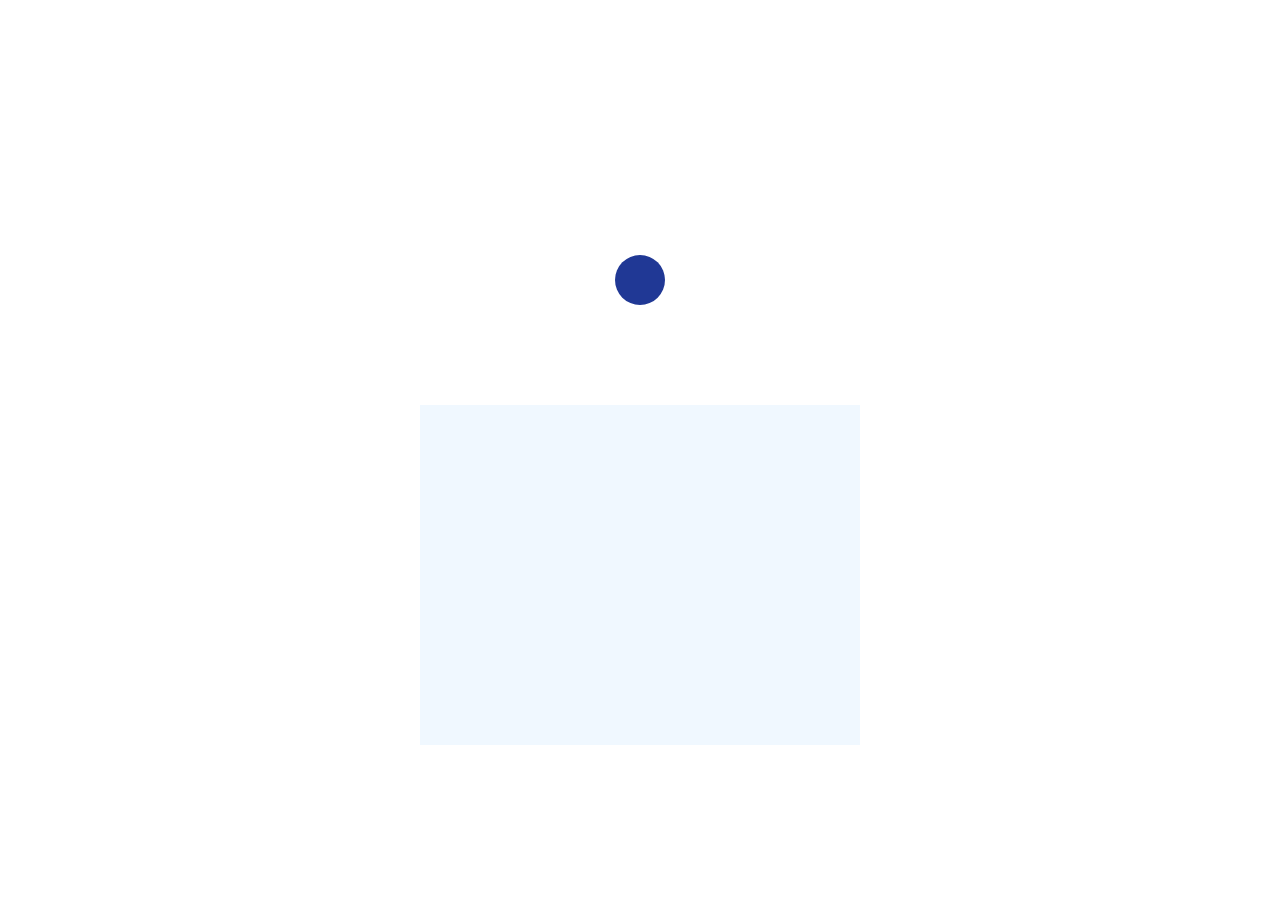
==== animations/circle.html @ 450dd8e1 "created and finished orbit" ====
<!DOCTYPE html>
<html lang="en">
<head>
    <meta charset="UTF-8">
    <meta name="viewport" content="width=device-width, initial-scale=1.0">
    <title>Document</title>
    <link rel="stylesheet" href="circle.css">
</head>
<body>
    <div class="card"></div>
    
    <div class="div">
        <div class="orbit"></div>
    </div>

</body>
</html>
---- animations/circle.css ----
body{
    margin: 0;
    padding: 0;
    box-sizing: border-box;
    min-height: 100vh;
    align-content: center;
}

.card{
    background-color: #1c1f2b;
    width: 50px;
    height: 50px;
    margin: 100px auto;
    border-radius: 50%;
}

.div{
    position: relative;
    background-color: aliceblue;
    width: 440px;
    height: 340px;
    align-items: center;
    margin: 0 auto;
}

.card {
    /* animation: bounce 2s alternate linear infinite; */
    background-color: #203895;
}

.orbit {
    transform: translate(-50%, -50%);
    animation: 5s orbit linear infinite;
}

@keyframes bounce {
    0% {
        transform: translateY(-30px)
    }

    100%{
        transform: translateY(30px);
    }
}

@keyframes orbit {
    0% {
        transform: translate(-50%, -50%) 
        rotate(0deg) 
        translateX(120px) 
        rotate(0deg);
    }

    100%{
        transform: translate(-50%, -50%) 
        rotate(360deg) 
        translateX(120px) 
        rotate(-360deg);
    }

}
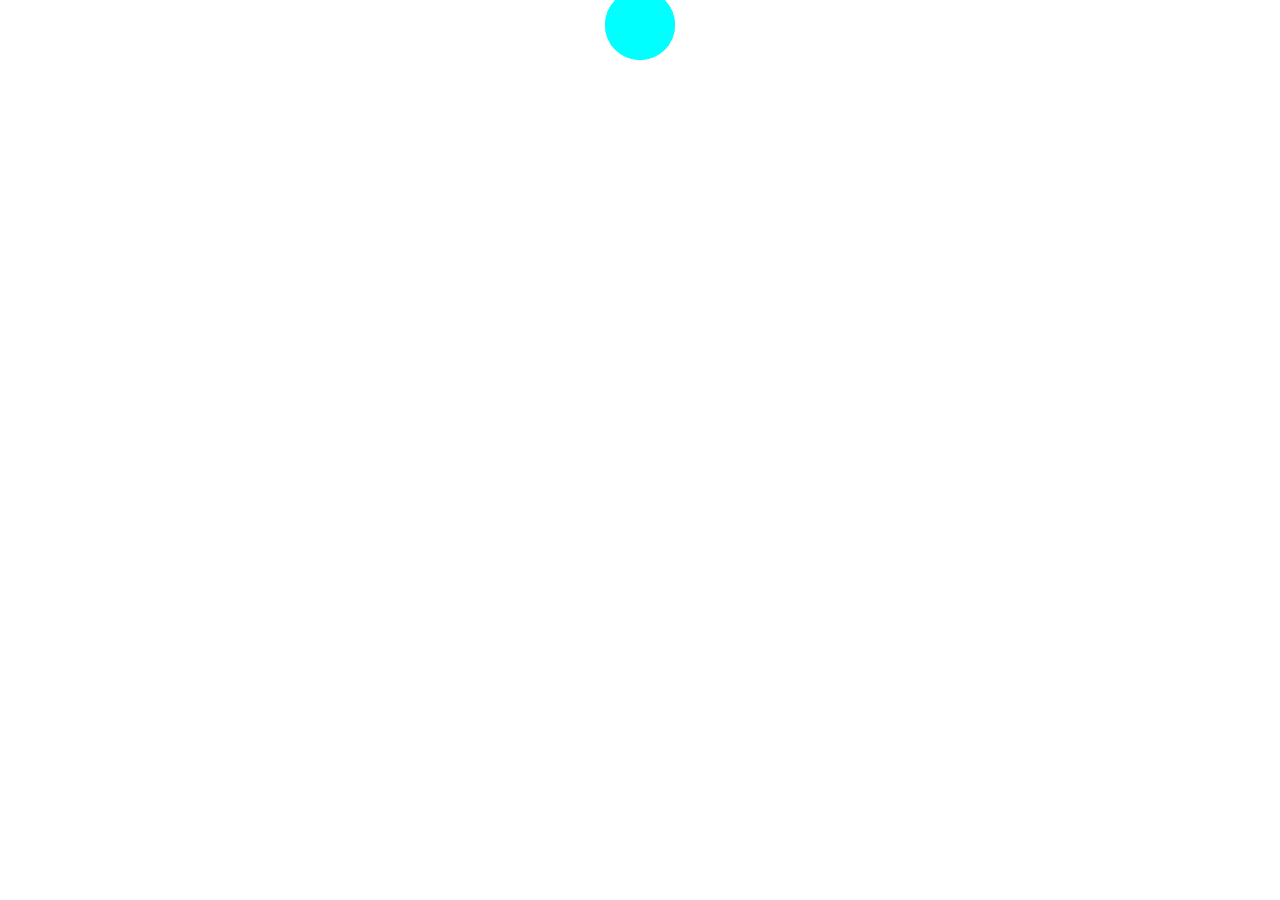
==== commit 0cbfaadb: "finished" ====
--- a/animations/circle.html
+++ b/animations/circle.html
@@ -9,9 +9,5 @@
 <body>
     <div class="card"></div>
     
-    <div class="div">
-        <div class="orbit"></div>
-    </div>
-
 </body>
 </html>--- a/animations/circle.css
+++ b/animations/circle.css
@@ -2,61 +2,42 @@
     margin: 0;
     padding: 0;
     box-sizing: border-box;
-    min-height: 100vh;
-    align-content: center;
 }
 
 .card{
     background-color: #1c1f2b;
     width: 50px;
     height: 50px;
-    margin: 100px auto;
+    margin: auto;
     border-radius: 50%;
+    animation: 300ms bounce alternate infinite cubic-bezier(.2, .65, .6, 1);
+    background-color: #203895;
+    position: relative;
+    z-index: 2;
 }
 
-.div{
-    position: relative;
-    background-color: aliceblue;
-    width: 440px;
-    height: 340px;
-    align-items: center;
-    margin: 0 auto;
-}
-
-.card {
-    /* animation: bounce 2s alternate linear infinite; */
-    background-color: #203895;
-}
-
-.orbit {
+.card::after, .card::before {
+    content: "";
+    width: 100%;
+    height: 100%;
+    position: absolute;
+    background-color: aqua;
     transform: translate(-50%, -50%);
-    animation: 5s orbit linear infinite;
+    top: 50%;
+    left: 50%;
+    border-radius: 50%;
+    padding: 10px;
+    z-index: -1;
+    animation: 2s back infinite alternate;
 }
 
 @keyframes bounce {
-    0% {
-        transform: translateY(-30px)
+    from {
+        transform: translateY(0px);
+        
     }
 
-    100%{
-        transform: translateY(30px);
+    to{
+        transform: translateY(20px);
     }
 }
-
-@keyframes orbit {
-    0% {
-        transform: translate(-50%, -50%) 
-        rotate(0deg) 
-        translateX(120px) 
-        rotate(0deg);
-    }
-
-    100%{
-        transform: translate(-50%, -50%) 
-        rotate(360deg) 
-        translateX(120px) 
-        rotate(-360deg);
-    }
-
-}
-
